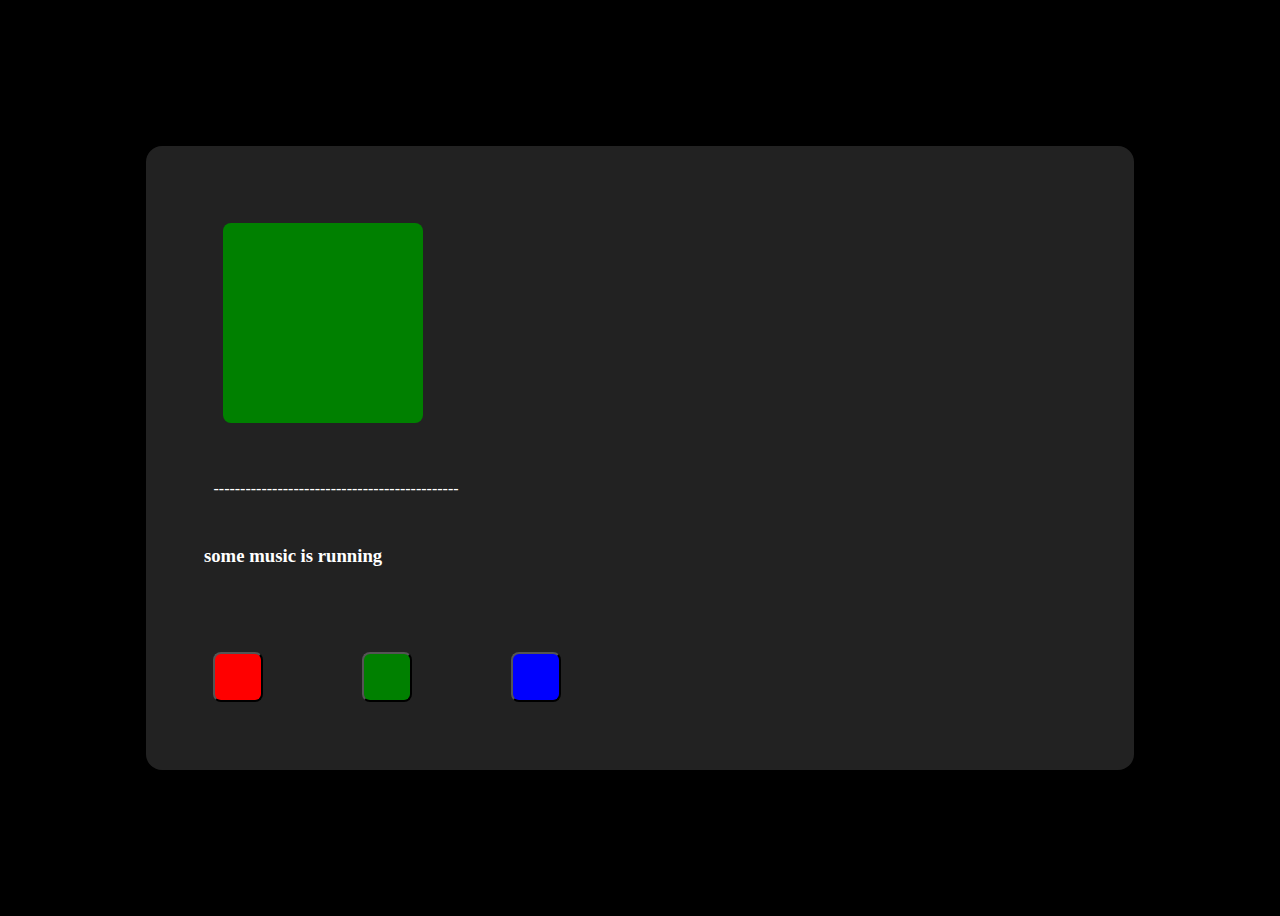
==== index.html @ 7c503a36 "Update index.html" ====
<!DOCTYPE html>
<html>

<head>
    <title>music</title>
    <meta http-equiv="refresh" content="100">
    <meta name="viewport" content="width=device-width, initial-scale=1.0">
    <link rel="stylesheet" href="https://maxcdn.bootstrapcdn.com/font-awesome/4.3.0/css/font-awesome.min.css">
    <link rel="stylesheet" type="text/css" href="/style.css">
</head>

<body>
    <div class="player">
        <div class="internal-player-image"> </div>
        <div class="internal-timeline">----------------------------------------------</div>
        <div class="internal-name">
            <h3>some music is running</h3>

        </div>
        <button class="internal-player-left">
        </button>
            <button class="internal-player-main"> </button>
                <button class="internal-player-right"></button>
    </div>
    </div>
</body>

</html>
---- style.css ----
body {
    background-color:black;
    color:white;
    padding:10%;
}
.player{
    padding:20px 20px;
      margin: 1%;
    background-color:#222222;
    border-radius:16px;
    }
.internal-player-image{
    height:200px;
    width:200px;
    margin: 6%;
    border-radius:8px;
    background-color:green;
}
.internal-timeline{
    margin: 5%;
 }
.internal-name{
    margin:4%;
 }
.internal-player-main{
    border-radius:8px;
    height:50px;
    width:50px;
    margin: 5%;
    background-color:green;
}
.internal-player-left{
    border-radius:8px;
    height:50px;
    width:50px;
    margin: 5%;
    background-color:red;
}
.internal-player-right{
    border-radius:8px;
    height:50px;
    width:50px;
    margin:5%;
    background-color:blue;
}
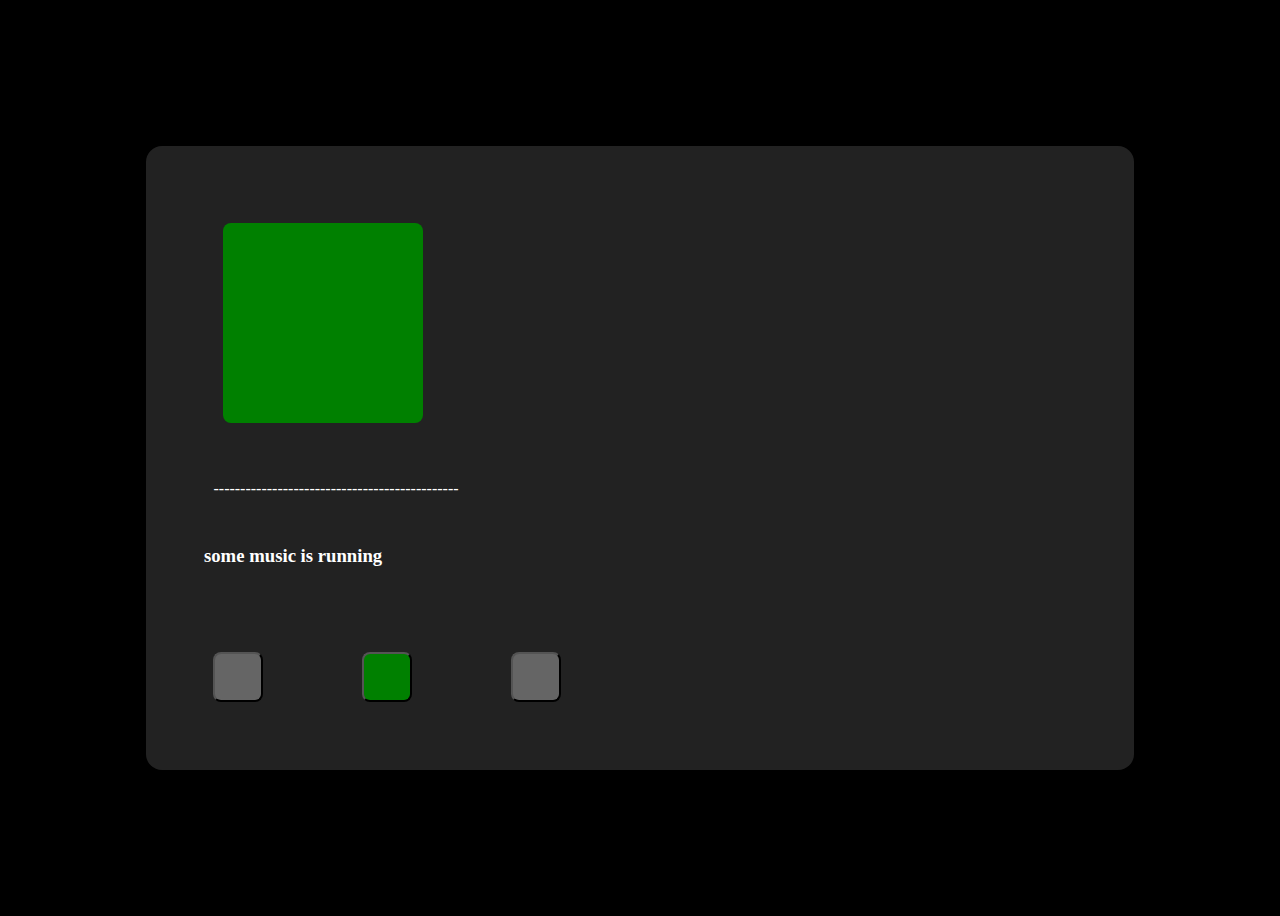
==== commit 6ec86122: "Update index.html" ====
--- a/index.html
+++ b/index.html
@@ -6,7 +6,8 @@
     <meta http-equiv="refresh" content="100">
     <meta name="viewport" content="width=device-width, initial-scale=1.0">
     <link rel="stylesheet" href="https://maxcdn.bootstrapcdn.com/font-awesome/4.3.0/css/font-awesome.min.css">
-    <link rel="stylesheet" type="text/css" href="/style.css">
+    <link rel="stylesheet" type="text/css" href="style.css">
+    <script src="script.js"></script>
 </head>
 
 <body>
@@ -19,7 +20,9 @@
         </div>
         <button class="internal-player-left">
         </button>
-            <button class="internal-player-main"> </button>
+            <button class="internal-player-main" onclick="change();"> 
+            <div class="internal-player-play" id="play"> 
+            </div></button>
                 <button class="internal-player-right"></button>
     </div>
     </div>
--- a/style.css
+++ b/style.css
@@ -34,12 +34,12 @@
     height:50px;
     width:50px;
     margin: 5%;
-    background-color:red;
+    background-color:#656565;
 }
 .internal-player-right{
     border-radius:8px;
     height:50px;
     width:50px;
     margin:5%;
-    background-color:blue;
+    background-color:#656565;
 }
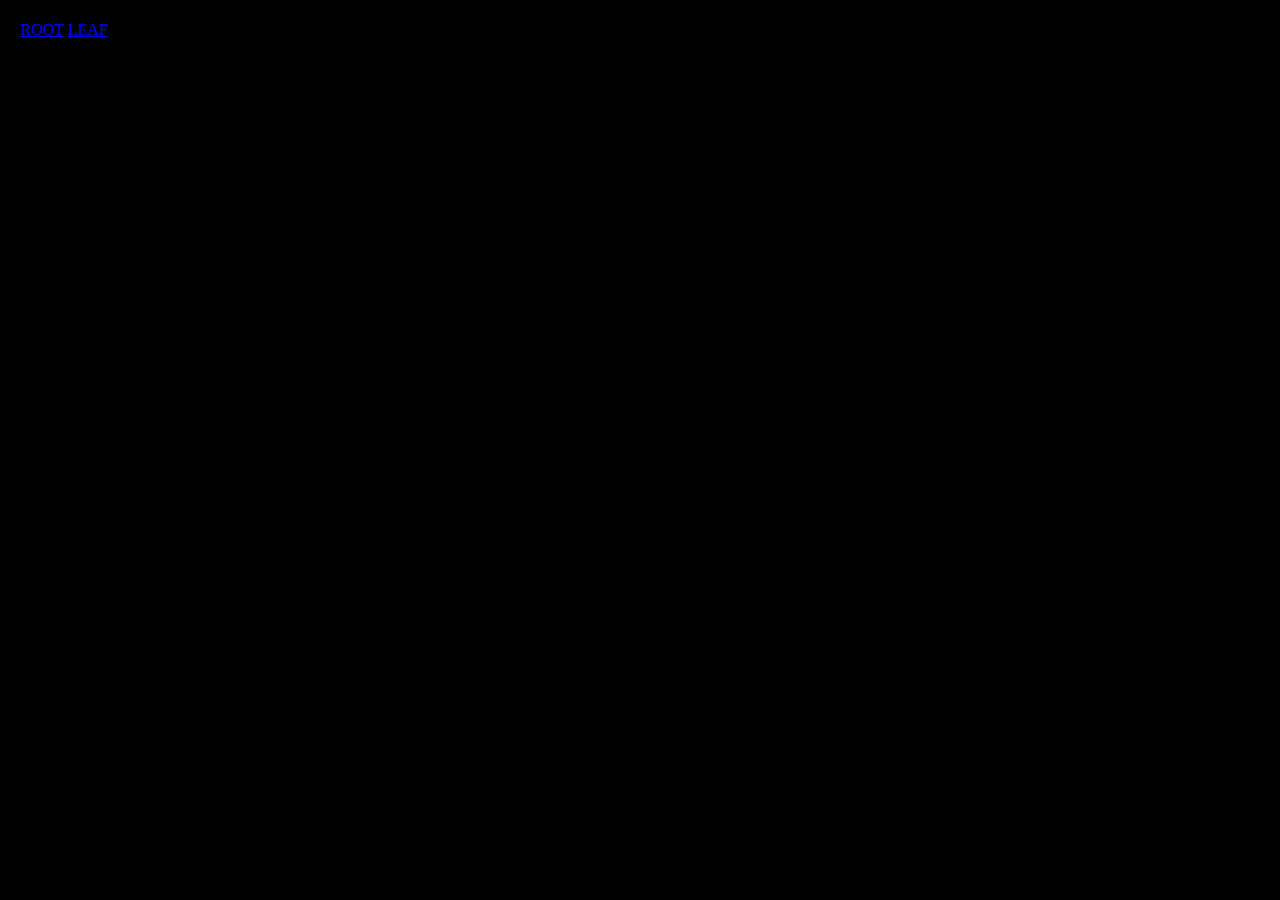
==== commit dc18f786: "final" ====
--- a/index.html
+++ b/index.html
@@ -1,31 +1,13 @@
 <!DOCTYPE html>
 <html>
-
 <head>
-    <title>music</title>
-    <meta http-equiv="refresh" content="100">
-    <meta name="viewport" content="width=device-width, initial-scale=1.0">
-    <link rel="stylesheet" href="https://maxcdn.bootstrapcdn.com/font-awesome/4.3.0/css/font-awesome.min.css">
-    <link rel="stylesheet" type="text/css" href="style.css">
-    <script src="script.js"></script>
+	<meta charset="utf-8">
+	<meta name="viewport" content="width=device-width, initial-scale=1">
+	  <link rel="stylesheet" href="style.css">
+	<title></title>
 </head>
-
 <body>
-    <div class="player">
-        <div class="internal-player-image"> </div>
-        <div class="internal-timeline">----------------------------------------------</div>
-        <div class="internal-name">
-            <h3>some music is running</h3>
-
-        </div>
-        <button class="internal-player-left">
-        </button>
-            <button class="internal-player-main" onclick="change();"> 
-            <div class="internal-player-play" id="play"> 
-            </div></button>
-                <button class="internal-player-right"></button>
-    </div>
-    </div>
+<a href="root.html">ROOT</a>
+<a href="leaf.html">LEAF</a>
 </body>
-
-</html>
+</html>--- a/style.css
+++ b/style.css
@@ -1,45 +1,88 @@
 body {
-    background-color:black;
-    color:white;
-    padding:10%;
+    background-color: black;
+    font-family: cursive;
+    color: white;
+    padding: 1%;
 }
-.player{
-    padding:20px 20px;
-      margin: 1%;
-    background-color:#222222;
-    border-radius:16px;
-    }
-.internal-player-image{
-    height:200px;
-    width:200px;
-    margin: 6%;
-    border-radius:8px;
-    background-color:green;
+.h11{
+        margin: 1%;
+        padding: 1%;        
 }
-.internal-timeline{
+.player {
+    padding: 20px 20px;
+    margin: 1%;
+    background-color: transparent;
+    border-radius: 16px;
+}
+
+.ytplayer {
+    padding: 10px;
+}
+.internal-player-image {
+    height: 250px;
+    width: 280px;
+    margin: 1%;
+    border-radius: 8px;
+    background-color: green;
+}
+
+.internal-timeline {
     margin: 5%;
- }
-.internal-name{
-    margin:4%;
- }
-.internal-player-main{
-    border-radius:8px;
-    height:50px;
-    width:50px;
+      font-family: serif;
+}
+
+.internal-name {
+    margin: 3%;
+}
+
+.internal-player-play {
+    border-radius: 8px;
+    height: 30px;
+    width: 30px;
     margin: 5%;
-    background-color:green;
+    z-index: 123;
+    background-color: white;
 }
-.internal-player-left{
-    border-radius:8px;
-    height:50px;
-    width:50px;
+
+.internal-player-pause {
+    border-radius: 8px;
+    height: 30px;
+    width: 30px;
     margin: 5%;
-    background-color:#656565;
+    z-index: 123;
+    background-color: black;
 }
-.internal-player-right{
-    border-radius:8px;
-    height:50px;
-    width:50px;
-    margin:5%;
-    background-color:#656565;
+
+.internal-player-main {
+    border-radius: 8px;
+    height: 50px;
+    width: 50px;
+    margin: 5%;
+    float: left;
+    opacity: 0.8;
+    background-color: green;
 }
+
+.internal-player-left {
+    border-radius: 8px;
+    height: 50px;
+    width: 50px;
+    margin: 5%;
+    float: left;
+    opacity: 0.4;
+    background-color: white;
+}
+
+.internal-player-right {
+    border-radius: 8px;
+    height: 50px;
+    width: 50px;
+    margin: 5%;
+    float: right;
+    opacity: 0.4;
+    background-color: white;
+}
+
+.hide {
+    padding-bottom: 65%;
+}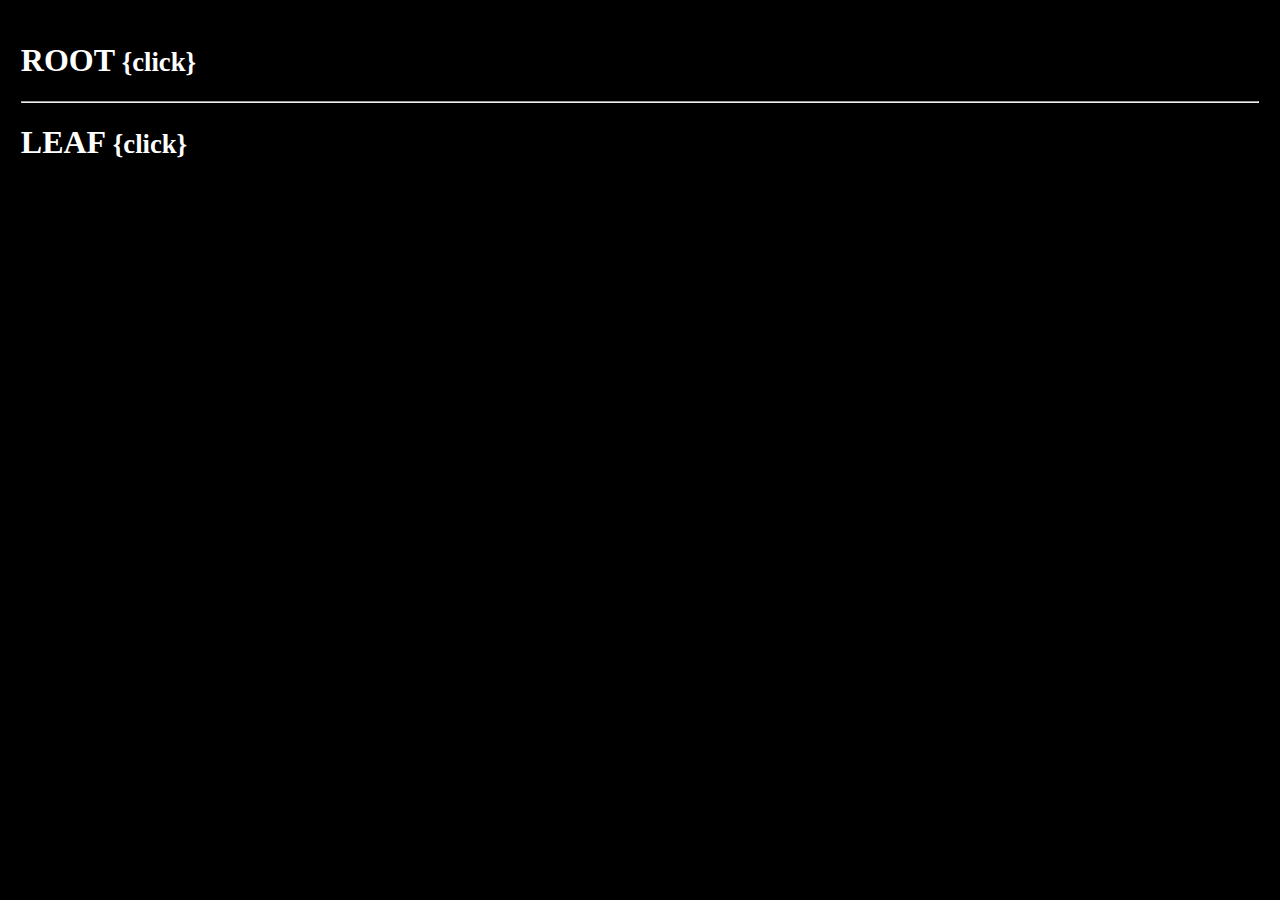
==== commit 3d98a6c8: "Update index.html" ====
--- a/index.html
+++ b/index.html
@@ -7,7 +7,8 @@
 	<title></title>
 </head>
 <body>
-<a href="root.html">ROOT</a>
-<a href="leaf.html">LEAF</a>
+<h1 onclick="location.href='root.html'">ROOT<small>  {click}</small></h1>
+<hr>
+<h1 onclick="location.href='leaf.html'">LEAF<small>  {click}</small></h1>
 </body>
 </html>